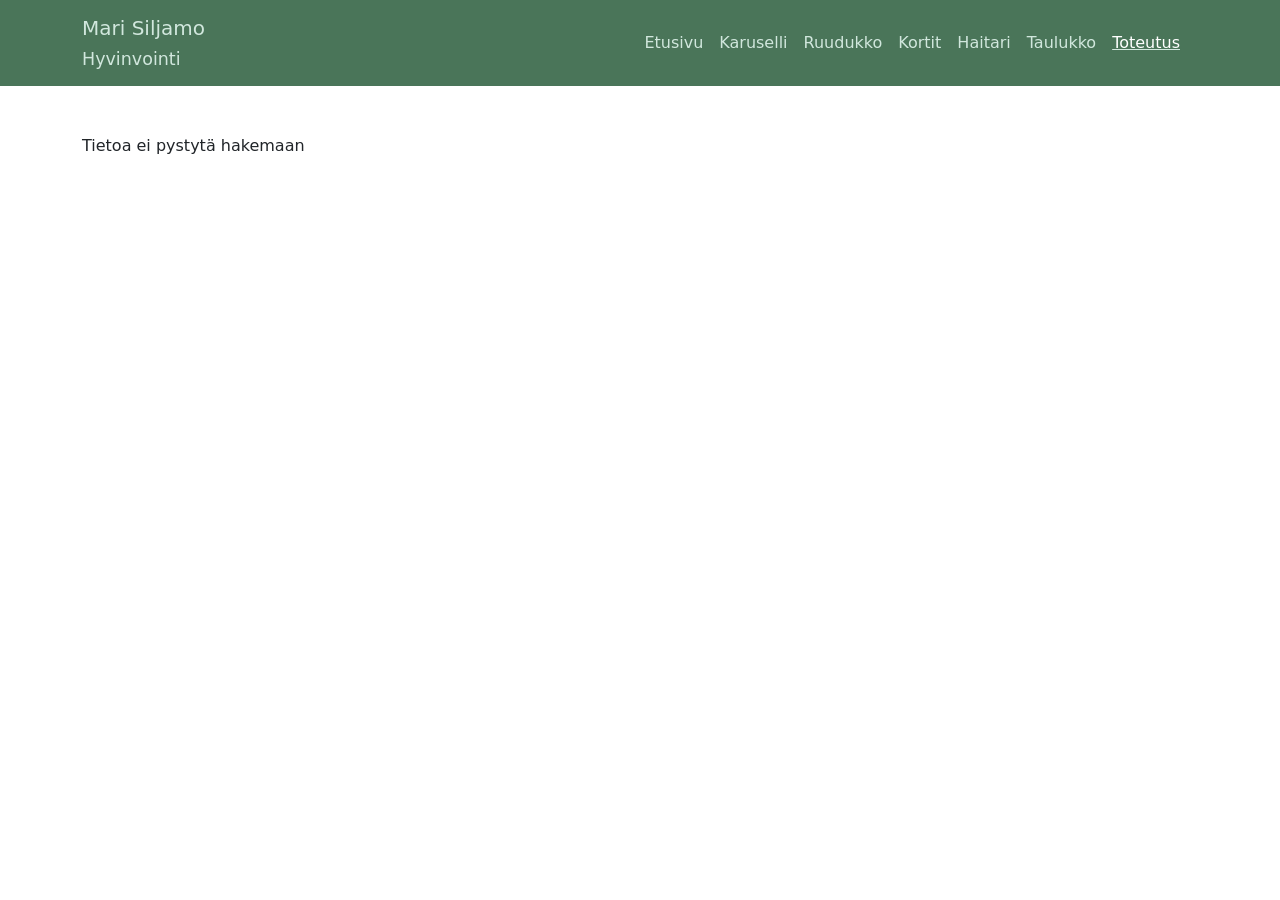
==== toteutus.html @ 00a0cae2 "navigaatio" ====
<!DOCTYPE html>
<html lang="fi">

<head>
    <meta charset="UTF-8">
    <meta name="viewport" content="width=device-width, initial-scale=1.0">
    <title>Mari Siljamo - Toteutus</title>

    <link rel="stylesheet" href="style.css">
    <link href="https://cdn.jsdelivr.net/npm/bootstrap@5.3.3/dist/css/bootstrap.min.css" rel="stylesheet">
    <script src="https://cdn.jsdelivr.net/npm/bootstrap@5.3.3/dist/js/bootstrap.bundle.min.js" defer></script>
</head>

<body>

    <nav class="navbar navbar-expand-lg navbar-dark navbar-custom">
        <div class="container">
            <a class="navbar-brand" href="index.html">Mari Siljamo<br><small>Hyvinvointi</small></a>
            <button class="navbar-toggler" type="button" data-bs-toggle="collapse" data-bs-target="#valikko"
                aria-controls="valikko" aria-expanded="false" aria-label="Avaa valikko">
                <span class="navbar-toggler-icon"></span>
            </button>
            <div class="collapse navbar-collapse" id="valikko">
                <ul class="navbar-nav ms-auto">
                    <li class="nav-item"><a class="nav-link" href="index.html">Etusivu</a></li>
                    <li class="nav-item"><a class="nav-link" href="index.html#karuselli">Karuselli</a></li>
                    <li class="nav-item"><a class="nav-link" href="index.html#ruudukko">Ruudukko</a></li>
                    <li class="nav-item"><a class="nav-link" href="index.html#kortit">Kortit</a></li>
                    <li class="nav-item"><a class="nav-link" href="index.html#haitari">Haitari</a></li>
                    <li class="nav-item"><a class="nav-link" href="index.html#taulukko">Taulukko</a></li>
                    <li class="nav-item"><a class="nav-link active" href="toteutus.html">Toteutus</a></li>
                </ul>
            </div>
        </div>
    </nav>

    <main class="container py-5">
        <div id="vastaus"></div>
    </main>

    <script>
        fetch("https://marisiljamo-cmyk.github.io/JSON/tietue.json")
            .then(function (response) {
                return response.json();
            })
            .then(function (responseJson) {
                kerro(responseJson);
            })
            .catch(function (error) {
                document.getElementById("vastaus").innerHTML = "<p>Tietoa ei pystytä hakemaan</p>";
            });

        function kerro(obj) {
            let tiedot = "<h1>" + obj.otsikko + "</h1><br>" + obj.kuvaus + "<br><hr>";

            tiedot += '<p><img src="' + obj.kuva + '" class="img-fluid rounded" style="max-height: 300px;"></p>';

            tiedot += "<h3>Toteutus</h3>"
                + "Nimi: " + obj.toteutus.nimi + "<br>"
                + "Osallistujien lukumäärä: " + obj.toteutus.osallistujienMaara + " kpl<br>"
                + "Alkamis- ja loppumisaika: " + obj.toteutus.alkamispaiva + " – " + obj.toteutus.loppumispaiva + "<br>"
                + "Kesto: " + obj.toteutus.kestoViikkoina + " viikkoa<br>";

            tiedot += "<p><h3>Osallistujat</h3></p><ul>";
            for (let i = 0; i < obj.osallistujat.length; i++) {
                tiedot += "<li>" + obj.osallistujat[i] + "</li>";
            }
            tiedot += "</ul>";

            tiedot += "<p><h3> Aiheet </h3>";
            for (var i = 0; i < obj.tekniikat.length; i++) {
                tiedot += "<b>Aihe: " + obj.tekniikat[i].aihe + "</b>";
                tiedot += ' <a href="' + obj.tekniikat[i].linkki + '">' + obj.tekniikat[i].linkki + "</a><br>";
            }
            tiedot += "</p>";

            document.getElementById("vastaus").innerHTML = tiedot;
        }
    </script>
</body>

</html>
---- style.css ----
/* Vaaleanvihreä urheilu- ja hyvinvointiteema */
body {
    position: relative;
}

/* Navigaatiopalkki ja Footer: vihreäteema */
.navbar-custom,
footer {
    background-color: #4a7559 !important;
}

/* Logon nimi ja navigaation linkit: Raikas mintunvihreä */
.navbar-custom .navbar-brand,
.navbar-custom .navbar-nav .nav-link,
.navbar-custom .nav-link,
footer p,
footer small {
    color: #d1e7dd !important;
    font-weight: 500;
}

/* Hover-efekti kun hiiri on päällä */
.navbar-custom .nav-item .nav-link.active,
.navbar-custom .nav-item:hover .nav-link,
.navbar-custom .nav-link:hover {
    color: #ffffff !important;
    text-decoration: underline;
    text-decoration-color: #d1e7dd;
}

/* Mobiilinäkymän hampurilaispainikkeen kehys ja viivat mintunvihreäksi */
.custom-toggler.navbar-toggler {
    border-color: #d1e7dd !important;
}

.custom-toggler .navbar-toggler-icon {
    background-image: url("data:image/svg+xml;charset=utf8,%3Csvg viewBox='0 0 32 32' xmlns='http://w3.org stroke='%23d1e7dd' stroke-width='2' stroke-linecap='round' stroke-miterlimit='10' d='M4 8h24M4 16h24M4 24h24'/%3E%3C/svg%3E") !important;
}

/* MOBIILIKORJAUS: Tehdään hampurilaisvalikon kolme viivaa puhtaan valkoisiksi */
.navbar-toggler-icon {
    background-image: url("data:image/svg+xml;charset=utf8,%3Csvg viewBox='0 0 32 32' xmlns='http://w3.org stroke='%23ffffff' stroke-width='3' stroke-linecap='round' stroke-miterlimit='10' d='M4 8h24M4 16h24M4 24h24'/%3E%3C/svg%3E") !important;
}

/* Tehdään painikkeen ohuesta reunasta siisti ja vaaleanvihreä */
.navbar-toggler {
    border-color: #d1e7dd !important;
}

/* Kun valikko aukeaa mobiilissa, se saa tismalleen saman tummanvihreän taustan  */
.navbar-collapse {
    background-color: #4a7559 !important;
    padding: 15px 10px !important;
}

/* KORJAUS: Annetaan etusivun aloitustekstille kunnolla ilmatilaa  */
#alku {
    padding-top: 140px !important;
}

/* KORJAUS: Siirretään kaikkien osioiden aloitusta alaspäin, jotta skaalautuu varmasti oikein.  */
#ruudukko,
#kortit,
#haitari,
#taulukko {
    padding-top: 130px !important;
    margin-top: -50px !important;
    /* Pitää huolen, ettei tyhjää tilaa tule liikaa rullauksen ulkopuolella */
}

/* KORJAUS  OHJEEN MUKAAN: Kuvakaruselliin  */
#karuselli {
    width: 100%;
    max-width: 800px;
    margin: auto;
    margin-top: 40px !important;
    /* Laskettu, koska #alku hoitaa nyt yläpuolen tyhjän tilan */
    margin-bottom: 60px !important;
}
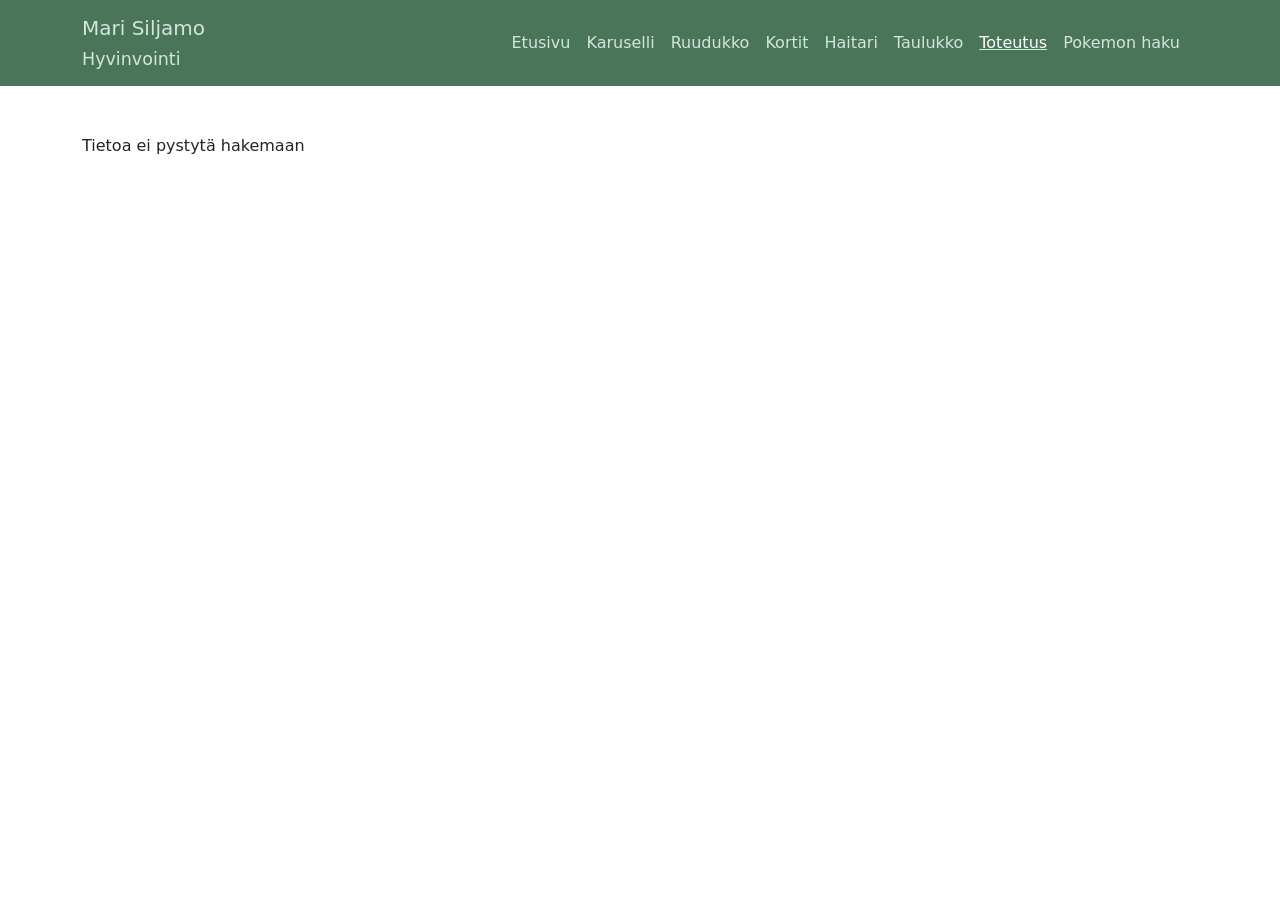
==== commit 62b14d80: "lisätty poke.html ja navigaatiolinkit" ====
--- a/toteutus.html
+++ b/toteutus.html
@@ -29,6 +29,7 @@
                     <li class="nav-item"><a class="nav-link" href="index.html#haitari">Haitari</a></li>
                     <li class="nav-item"><a class="nav-link" href="index.html#taulukko">Taulukko</a></li>
                     <li class="nav-item"><a class="nav-link active" href="toteutus.html">Toteutus</a></li>
+                    <li class="nav-item"><a class="nav-link" href="poke.html">Pokemon haku</a></li>
                 </ul>
             </div>
         </div>
